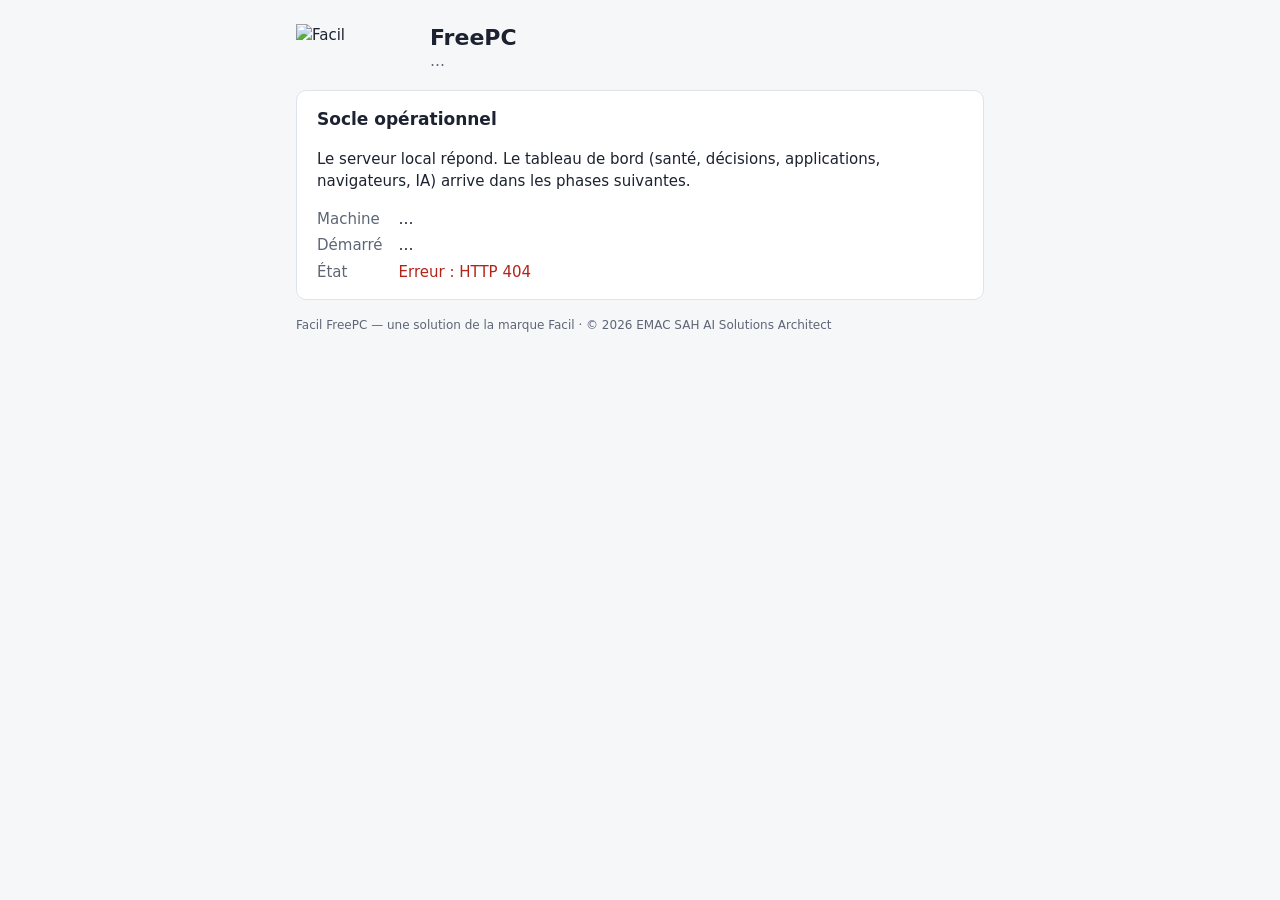
==== src/FreeRes.Host/wwwroot/index.html @ f72861e2 "feat: socle Phase 0 de Facil FreePC - Solution .NET 10 (Core, Host, App) + tests xUnit (34) - Serveu" ====
<!doctype html>
<html lang="fr">
<head>
  <meta charset="utf-8">
  <meta name="viewport" content="width=device-width, initial-scale=1">
  <title>Facil FreePC</title>
  <link rel="stylesheet" href="app.css">
</head>
<body>
  <main class="shell">
    <header class="top">
      <img class="brand" src="logo.png" alt="Facil" width="118" height="50">
      <div>
        <h1>FreePC</h1>
        <span id="version" class="muted">…</span>
      </div>
    </header>
    <section class="card" aria-live="polite">
      <h2>Socle opérationnel</h2>
      <p>Le serveur local répond. Le tableau de bord (santé, décisions, applications, navigateurs, IA)
        arrive dans les phases suivantes.</p>
      <dl class="facts">
        <dt>Machine</dt><dd id="machine">…</dd>
        <dt>Démarré</dt><dd id="started">…</dd>
        <dt>État</dt><dd id="status">Connexion…</dd>
      </dl>
    </section>
    <footer class="muted foot">Facil FreePC — une solution de la marque Facil · © 2026 EMAC SAH AI Solutions Architect</footer>
  </main>
  <script src="app.js"></script>
</body>
</html>
---- src/FreeRes.Host/wwwroot/app.css ----
:root {
  --bg: #f6f7f9;
  --surface: #ffffff;
  --text: #1c2230;
  --muted: #5d6676;
  --border: #dfe3ea;
  --ok: #1f7a4d;
  --err: #b42318;
  color-scheme: light dark;
}

@media (prefers-color-scheme: dark) {
  :root {
    --bg: #12151b;
    --surface: #1b2029;
    --text: #e6e9ef;
    --muted: #9aa3b2;
    --border: #2c3340;
    --ok: #4cc38a;
    --err: #ff7a6b;
  }
}

* { box-sizing: border-box; }

body {
  margin: 0;
  background: var(--bg);
  color: var(--text);
  font: 15px/1.5 "Segoe UI Variable", "Segoe UI", system-ui, sans-serif;
}

.shell { max-width: 720px; margin: 0 auto; padding: 24px 16px; }

.top { display: flex; align-items: center; gap: 16px; margin-bottom: 16px; }
.top h1 { margin: 0; font-size: 22px; line-height: 1.1; }
/* Logo noir sur fond transparent : pastille claire en mode sombre pour rester lisible. */
.brand { display: block; height: 50px; width: auto; }
@media (prefers-color-scheme: dark) { .brand { background: #fff; border-radius: 8px; padding: 4px 8px; } }
.foot { margin-top: 16px; font-size: 12px; }

.card {
  background: var(--surface);
  border: 1px solid var(--border);
  border-radius: 10px;
  padding: 16px 20px;
}
.card h2 { margin: 0 0 8px; font-size: 17px; }

.muted { color: var(--muted); }

.facts { display: grid; grid-template-columns: max-content 1fr; gap: 4px 16px; margin: 12px 0 0; }
.facts dt { color: var(--muted); }
.facts dd { margin: 0; }

.ok { color: var(--ok); }
.err { color: var(--err); }
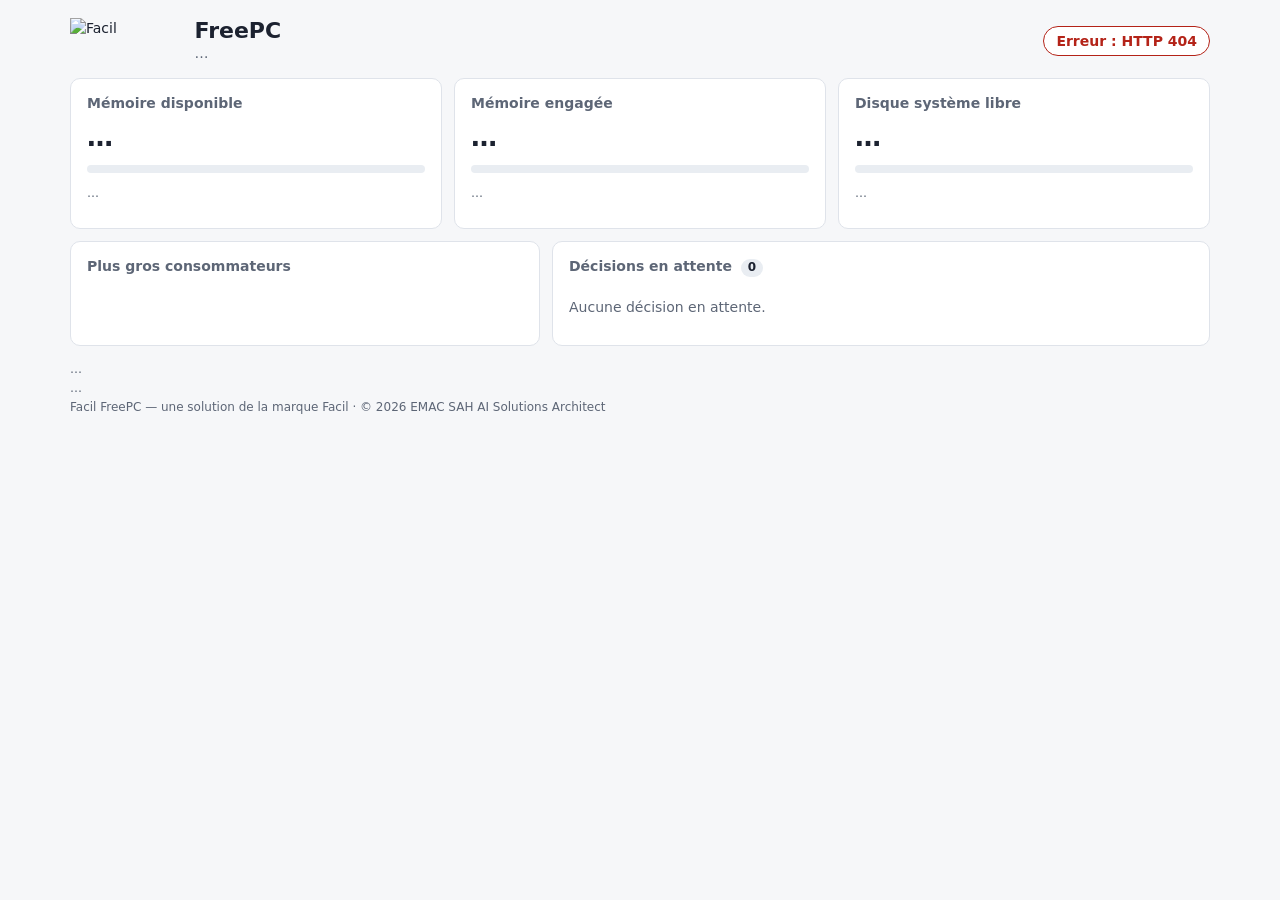
==== commit 4744d431: "feat: moteur de surveillance (Phase 1) - v0.2.0 - Mesures natives sans WMI : memoire, commit, disque" ====
--- a/src/FreeRes.Host/wwwroot/index.html
+++ b/src/FreeRes.Host/wwwroot/index.html
@@ -10,22 +10,56 @@
   <main class="shell">
     <header class="top">
       <img class="brand" src="logo.png" alt="Facil" width="118" height="50">
-      <div>
+      <div class="title">
         <h1>FreePC</h1>
         <span id="version" class="muted">…</span>
       </div>
+      <div id="health" class="pill" aria-live="polite">Connexion…</div>
     </header>
-    <section class="card" aria-live="polite">
-      <h2>Socle opérationnel</h2>
-      <p>Le serveur local répond. Le tableau de bord (santé, décisions, applications, navigateurs, IA)
-        arrive dans les phases suivantes.</p>
-      <dl class="facts">
-        <dt>Machine</dt><dd id="machine">…</dd>
-        <dt>Démarré</dt><dd id="started">…</dd>
-        <dt>État</dt><dd id="status">Connexion…</dd>
-      </dl>
+
+    <section class="gauges" aria-label="Ressources">
+      <article class="card gauge" id="g-ram">
+        <h2>Mémoire disponible</h2>
+        <p class="big"><span data-v>…</span></p>
+        <div class="bar"><span data-b></span></div>
+        <p class="muted small" data-s>…</p>
+      </article>
+      <article class="card gauge" id="g-commit">
+        <h2>Mémoire engagée</h2>
+        <p class="big"><span data-v>…</span></p>
+        <div class="bar"><span data-b></span></div>
+        <p class="muted small" data-s>…</p>
+      </article>
+      <article class="card gauge" id="g-disk">
+        <h2>Disque système libre</h2>
+        <p class="big"><span data-v>…</span></p>
+        <div class="bar"><span data-b></span></div>
+        <p class="muted small" data-s>…</p>
+      </article>
     </section>
-    <footer class="muted foot">Facil FreePC — une solution de la marque Facil · © 2026 EMAC SAH AI Solutions Architect</footer>
+
+    <section class="cols">
+      <article class="card">
+        <h2>Plus gros consommateurs</h2>
+        <ol id="top" class="top-list"></ol>
+      </article>
+      <article class="card">
+        <h2>Décisions en attente <span id="pending-count" class="count">0</span></h2>
+        <ul id="pending" class="pending"></ul>
+        <p id="pending-empty" class="muted">Aucune décision en attente.</p>
+      </article>
+    </section>
+
+    <section id="warnings" class="card warn" hidden>
+      <h2>Réglages</h2>
+      <ul id="warning-list"></ul>
+    </section>
+
+    <footer class="muted foot">
+      <span id="machine">…</span><br>
+      <span id="cycle">…</span><br>
+      Facil FreePC — une solution de la marque Facil · © 2026 EMAC SAH AI Solutions Architect
+    </footer>
   </main>
   <script src="app.js"></script>
 </body>
--- a/src/FreeRes.Host/wwwroot/app.css
+++ b/src/FreeRes.Host/wwwroot/app.css
@@ -4,8 +4,11 @@
   --text: #1c2230;
   --muted: #5d6676;
   --border: #dfe3ea;
+  --track: #e9edf2;
+  --brand: #4c9a16;
   --ok: #1f7a4d;
-  --err: #b42318;
+  --warn: #b25e09;
+  --crit: #b42318;
   color-scheme: light dark;
 }
 
@@ -16,8 +19,10 @@
     --text: #e6e9ef;
     --muted: #9aa3b2;
     --border: #2c3340;
+    --track: #2a313d;
     --ok: #4cc38a;
-    --err: #ff7a6b;
+    --warn: #f0a94b;
+    --crit: #ff7a6b;
   }
 }
 
@@ -27,31 +32,64 @@
   margin: 0;
   background: var(--bg);
   color: var(--text);
-  font: 15px/1.5 "Segoe UI Variable", "Segoe UI", system-ui, sans-serif;
+  font: 14px/1.45 "Segoe UI Variable", "Segoe UI", system-ui, sans-serif;
 }
 
-.shell { max-width: 720px; margin: 0 auto; padding: 24px 16px; }
+.shell { max-width: 1180px; margin: 0 auto; padding: 18px 20px; }
 
-.top { display: flex; align-items: center; gap: 16px; margin-bottom: 16px; }
-.top h1 { margin: 0; font-size: 22px; line-height: 1.1; }
-/* Logo noir sur fond transparent : pastille claire en mode sombre pour rester lisible. */
-.brand { display: block; height: 50px; width: auto; }
+.top { display: flex; align-items: center; gap: 16px; margin-bottom: 14px; }
+.title h1 { margin: 0; font-size: 22px; line-height: 1.1; }
+.brand { display: block; height: 46px; width: auto; }
 @media (prefers-color-scheme: dark) { .brand { background: #fff; border-radius: 8px; padding: 4px 8px; } }
-.foot { margin-top: 16px; font-size: 12px; }
+
+.pill {
+  margin-left: auto; padding: 4px 12px; border-radius: 999px; font-weight: 600;
+  border: 1px solid var(--border); background: var(--surface);
+}
+.pill[data-level="ok"] { color: var(--ok); }
+.pill[data-level="crit"] { color: var(--crit); border-color: var(--crit); }
 
 .card {
   background: var(--surface);
   border: 1px solid var(--border);
   border-radius: 10px;
-  padding: 16px 20px;
+  padding: 14px 16px;
 }
-.card h2 { margin: 0 0 8px; font-size: 17px; }
+.card h2 { margin: 0 0 6px; font-size: 14px; font-weight: 600; color: var(--muted); }
+
+.gauges { display: grid; grid-template-columns: repeat(3, 1fr); gap: 12px; margin-bottom: 12px; }
+.big { margin: 0 0 8px; font-size: 26px; font-weight: 600; }
+.bar { height: 8px; border-radius: 4px; background: var(--track); overflow: hidden; }
+.bar span { display: block; height: 100%; width: 0; background: var(--ok); transition: width .4s ease; }
+.gauge[data-level="warn"] .bar span { background: var(--warn); }
+.gauge[data-level="crit"] .bar span { background: var(--crit); }
+.gauge[data-level="warn"] .big { color: var(--warn); }
+.gauge[data-level="crit"] .big { color: var(--crit); }
+
+.cols { display: grid; grid-template-columns: 1fr 1.4fr; gap: 12px; }
+
+.top-list { margin: 0; padding-left: 20px; }
+.top-list li { display: flex; justify-content: space-between; gap: 12px; padding: 2px 0; }
+.num { font-variant-numeric: tabular-nums; color: var(--muted); }
+
+.count {
+  display: inline-block; min-width: 22px; padding: 0 6px; margin-left: 4px; border-radius: 999px;
+  background: var(--track); color: var(--text); text-align: center; font-size: 12px;
+}
+.pending { list-style: none; margin: 0; padding: 0; display: grid; gap: 8px; }
+.pending li { border-left: 3px solid var(--border); padding: 2px 0 2px 10px; }
+.pending li[data-severity="Crit"] { border-color: var(--crit); }
+.pending li[data-severity="Warn"] { border-color: var(--warn); }
+.pending p { margin: 2px 0 0; }
+.sev { font-size: 12px; font-weight: 600; margin-right: 8px; color: var(--muted); }
+
+.warn { margin-top: 12px; border-color: var(--warn); }
+.warn ul { margin: 0; padding-left: 18px; }
 
 .muted { color: var(--muted); }
+.small { font-size: 12px; }
+.foot { margin-top: 14px; font-size: 12px; line-height: 1.6; }
 
-.facts { display: grid; grid-template-columns: max-content 1fr; gap: 4px 16px; margin: 12px 0 0; }
-.facts dt { color: var(--muted); }
-.facts dd { margin: 0; }
-
-.ok { color: var(--ok); }
-.err { color: var(--err); }
+@media (max-width: 760px) {
+  .gauges, .cols { grid-template-columns: 1fr; }
+}
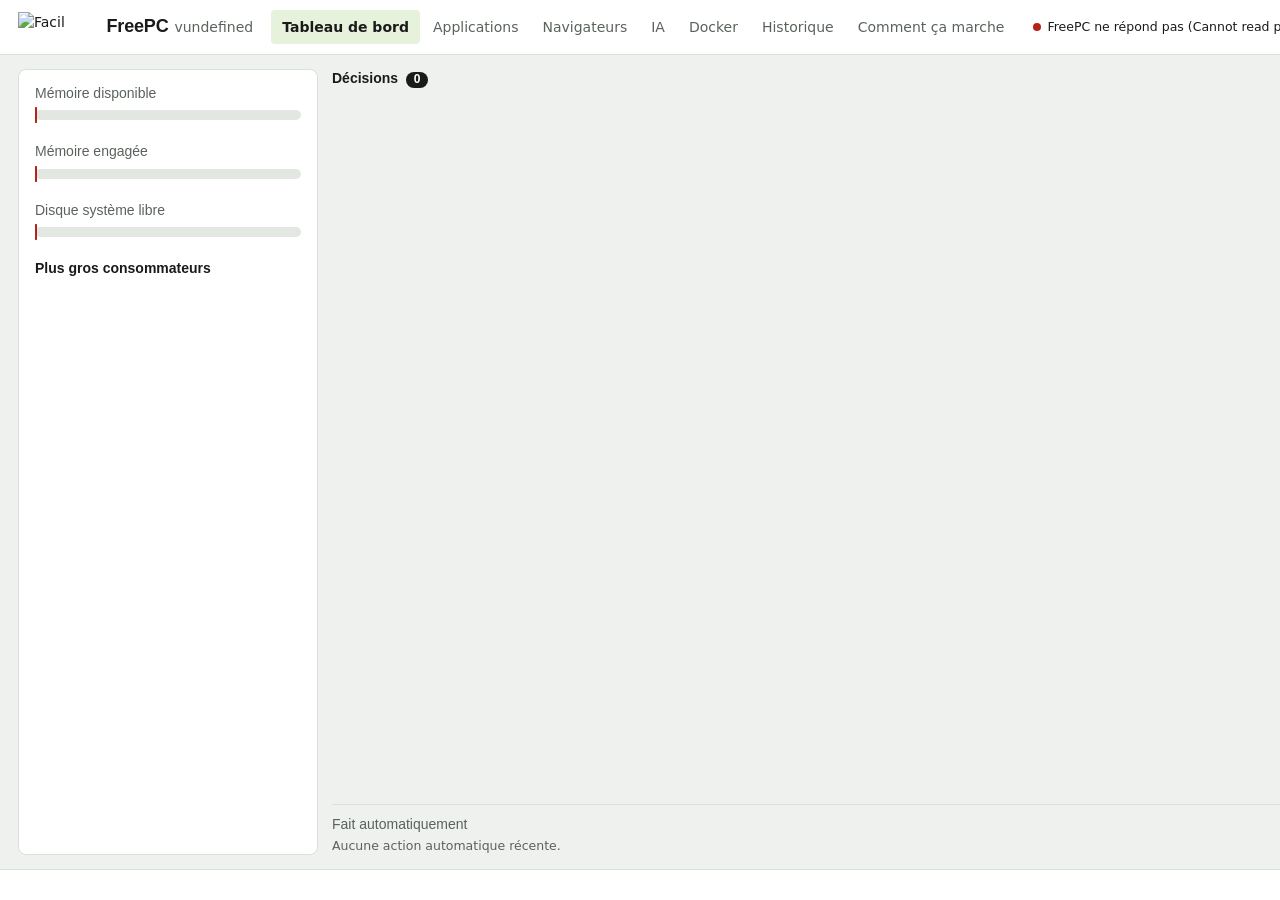
==== commit d9ab3b08: "Phase 5 : interface complete, decisions et notifications (v0.5.0) - Interface sans defilement (1177x" ====
--- a/src/FreeRes.Host/wwwroot/index.html
+++ b/src/FreeRes.Host/wwwroot/index.html
@@ -4,63 +4,182 @@
   <meta charset="utf-8">
   <meta name="viewport" content="width=device-width, initial-scale=1">
   <title>Facil FreePC</title>
+  <link rel="icon" href="favicon.ico">
   <link rel="stylesheet" href="app.css">
 </head>
 <body>
-  <main class="shell">
-    <header class="top">
-      <img class="brand" src="logo.png" alt="Facil" width="118" height="50">
-      <div class="title">
-        <h1>FreePC</h1>
-        <span id="version" class="muted">…</span>
+  <div class="app">
+    <header class="bar">
+      <picture>
+        <source srcset="logo-dark.png" media="(prefers-color-scheme: dark)">
+        <img class="logo" src="logo.png" alt="Facil" width="94" height="40">
+      </picture>
+      <div class="product">
+        <span class="name">FreePC</span>
+        <span id="version" class="muted"></span>
       </div>
-      <div id="health" class="pill" aria-live="polite">Connexion…</div>
+      <nav class="tabs" role="tablist" aria-label="Sections">
+        <button role="tab" id="tab-dashboard" data-view="dashboard" aria-selected="true">Tableau de bord</button>
+        <button role="tab" id="tab-apps" data-view="apps" aria-selected="false">Applications</button>
+        <button role="tab" id="tab-browsers" data-view="browsers" aria-selected="false">Navigateurs</button>
+        <button role="tab" id="tab-ai" data-view="ai" aria-selected="false">IA</button>
+        <button role="tab" id="tab-docker" data-view="docker" aria-selected="false">Docker</button>
+        <button role="tab" id="tab-history" data-view="history" aria-selected="false">Historique</button>
+        <button role="tab" id="tab-help" data-view="help" aria-selected="false">Comment ça marche</button>
+      </nav>
+      <div class="status">
+        <span id="health" class="health" aria-live="polite">Connexion…</span>
+        <button id="analyze" class="ghost" type="button">Analyser maintenant</button>
+      </div>
     </header>
 
-    <section class="gauges" aria-label="Ressources">
-      <article class="card gauge" id="g-ram">
-        <h2>Mémoire disponible</h2>
-        <p class="big"><span data-v>…</span></p>
-        <div class="bar"><span data-b></span></div>
-        <p class="muted small" data-s>…</p>
-      </article>
-      <article class="card gauge" id="g-commit">
-        <h2>Mémoire engagée</h2>
-        <p class="big"><span data-v>…</span></p>
-        <div class="bar"><span data-b></span></div>
-        <p class="muted small" data-s>…</p>
-      </article>
-      <article class="card gauge" id="g-disk">
-        <h2>Disque système libre</h2>
-        <p class="big"><span data-v>…</span></p>
-        <div class="bar"><span data-b></span></div>
-        <p class="muted small" data-s>…</p>
-      </article>
-    </section>
+    <main class="views">
+      <!-- Tableau de bord -->
+      <section class="view dashboard" id="view-dashboard" role="tabpanel" aria-labelledby="tab-dashboard">
+        <aside class="vitals" aria-label="État du PC">
+          <div class="meter" id="m-ram">
+            <div class="meter-head"><h2>Mémoire disponible</h2><span class="value" data-v></span></div>
+            <div class="track"><span class="fill" data-b></span><i class="mark warn" data-w></i><i class="mark crit" data-c></i></div>
+            <p class="hint" data-s></p>
+          </div>
+          <div class="meter" id="m-commit">
+            <div class="meter-head"><h2>Mémoire engagée</h2><span class="value" data-v></span></div>
+            <div class="track"><span class="fill" data-b></span><i class="mark warn" data-w></i><i class="mark crit" data-c></i></div>
+            <p class="hint" data-s></p>
+          </div>
+          <div class="meter" id="m-disk">
+            <div class="meter-head"><h2>Disque système libre</h2><span class="value" data-v></span></div>
+            <div class="track"><span class="fill" data-b></span><i class="mark warn" data-w></i><i class="mark crit" data-c></i></div>
+            <p class="hint" data-s></p>
+          </div>
+          <div class="consumers">
+            <h2>Plus gros consommateurs</h2>
+            <ol id="top" class="rank"></ol>
+          </div>
+        </aside>
 
-    <section class="cols">
-      <article class="card">
-        <h2>Plus gros consommateurs</h2>
-        <ol id="top" class="top-list"></ol>
-      </article>
-      <article class="card">
-        <h2>Décisions en attente <span id="pending-count" class="count">0</span></h2>
-        <ul id="pending" class="pending"></ul>
-        <p id="pending-empty" class="muted">Aucune décision en attente.</p>
-      </article>
-    </section>
+        <section class="decisions" aria-labelledby="decisions-title">
+          <div class="section-head">
+            <h2 id="decisions-title">Décisions <span id="pending-count" class="count">0</span></h2>
+            <p id="busy" class="busy" hidden>Action en cours…</p>
+          </div>
+          <p id="feedback" class="feedback" role="status" aria-live="polite" hidden></p>
+          <ul id="pending" class="queue scroll"></ul>
+          <div id="pending-empty" class="empty" hidden>
+            <p class="empty-title">Rien à décider pour l'instant.</p>
+            <p class="muted">FreePC surveille votre PC et vous préviendra dès qu'une action sera utile.</p>
+          </div>
+          <div class="auto">
+            <h2>Fait automatiquement</h2>
+            <ul id="auto" class="log compact"></ul>
+            <p id="auto-empty" class="muted small">Aucune action automatique récente.</p>
+          </div>
+        </section>
+      </section>
 
-    <section id="warnings" class="card warn" hidden>
-      <h2>Réglages</h2>
-      <ul id="warning-list"></ul>
-    </section>
+      <!-- Applications -->
+      <section class="view split" id="view-apps" role="tabpanel" aria-labelledby="tab-apps" hidden>
+        <article class="panel">
+          <div class="section-head"><h2>Consommation des applications</h2><span id="apps-meta" class="muted small"></span></div>
+          <table class="grid usage"><thead><tr><th>Application</th><th class="num">Processus</th><th class="num">Mémoire</th><th>Mode</th></tr></thead></table>
+          <div class="scroll"><table class="grid usage"><tbody id="apps-usage"></tbody></table></div>
+        </article>
+        <article class="panel">
+          <div class="section-head"><h2>Démarre avec Windows</h2><span id="startup-meta" class="muted small"></span></div>
+          <table class="grid startup"><thead><tr><th>Élément</th><th>Type</th><th>État</th></tr></thead></table>
+          <div class="scroll"><table class="grid startup"><tbody id="apps-startup"></tbody></table></div>
+        </article>
+      </section>
 
-    <footer class="muted foot">
-      <span id="machine">…</span><br>
-      <span id="cycle">…</span><br>
-      Facil FreePC — une solution de la marque Facil · © 2026 EMAC SAH AI Solutions Architect
+      <!-- Navigateurs -->
+      <section class="view single" id="view-browsers" role="tabpanel" aria-labelledby="tab-browsers" hidden>
+        <article class="panel">
+          <div class="section-head"><h2>Navigateurs installés</h2><span class="muted small">Les onglets inactifs sont mis en veille par le navigateur lui-même ; le redémarrage reste votre décision.</span></div>
+          <div class="scroll"><ul id="browsers" class="cards"></ul></div>
+        </article>
+      </section>
+
+      <!-- IA -->
+      <section class="view single" id="view-ai" role="tabpanel" aria-labelledby="tab-ai" hidden>
+        <article class="panel">
+          <div class="section-head"><h2>Applications d'IA locales</h2><span class="muted small">Un modèle déchargé n'est jamais supprimé : il se recharge à la demande suivante.</span></div>
+          <div class="scroll"><ul id="ai" class="cards"></ul></div>
+        </article>
+      </section>
+
+      <!-- Docker -->
+      <section class="view single" id="view-docker" role="tabpanel" aria-labelledby="tab-docker" hidden>
+        <article class="panel">
+          <div class="section-head"><h2>Docker et WSL</h2><span class="muted small">Les volumes (vos données) ne sont jamais purgés.</span></div>
+          <div id="docker" class="scroll"></div>
+        </article>
+      </section>
+
+      <!-- Historique -->
+      <section class="view split history" id="view-history" role="tabpanel" aria-labelledby="tab-history" hidden>
+        <article class="panel">
+          <div class="section-head"><h2>Dernières 24 heures</h2></div>
+          <figure class="chart" id="chart-box">
+            <svg id="chart" viewBox="0 0 600 260" preserveAspectRatio="none" role="img" aria-label="Mémoire disponible et disque libre sur 24 heures"></svg>
+            <div class="axis small muted"><span id="chart-start"></span><span id="chart-end"></span></div>
+            <figcaption class="legend"><span class="key ram" id="key-ram">Mémoire disponible</span><span class="key disk" id="key-disk">Disque libre</span><span class="muted">Chaque courbe va de zéro (bas) à son maximum (haut).</span></figcaption>
+          </figure>
+          <p id="chart-empty" class="muted" hidden>Pas encore assez de mesures.</p>
+        </article>
+        <article class="panel">
+          <div class="section-head"><h2>Actions et décisions</h2></div>
+          <ul id="history" class="log scroll"></ul>
+          <p id="history-empty" class="muted" hidden>Aucun événement pour l'instant.</p>
+        </article>
+      </section>
+
+      <!-- Comment ça marche -->
+      <section class="view help" id="view-help" role="tabpanel" aria-labelledby="tab-help" hidden>
+        <ol class="steps">
+          <li>
+            <h2>FreePC surveille</h2>
+            <p>Toutes les quelques minutes, il mesure la mémoire disponible, la mémoire engagée (mémoire vive et fichier d'échange) et l'espace libre du disque système. Les seuils d'alerte sont calculés pour la mémoire de votre PC.</p>
+            <p>Il regarde aussi ce qui consomme : applications et ce qui démarre avec Windows, navigateurs, applications d'IA, Docker et le nettoyage de Windows.</p>
+          </li>
+          <li>
+            <h2>Il propose</h2>
+            <p>Chaque piste utile devient une décision, avec son gain estimé et son explication. Les décisions critiques passent en premier. Une notification vous prévient ; si l'état devient critique pendant que vous êtes là, la fenêtre s'ouvre.</p>
+            <p>Seules les actions sans aucun risque se font seules, par exemple arrêter la machine virtuelle de Docker restée allumée sans Docker.</p>
+          </li>
+          <li>
+            <h2>Vous décidez</h2>
+            <p><strong>Appliquer</strong> lance l'action et affiche le résultat réel. Si l'action demande les droits administrateur, Windows vous demande votre accord pour elle seule.</p>
+            <p><strong>Plus tard</strong> la met de côté quelques heures, <strong>Ignorer</strong> pour plusieurs jours. Une décision disparaît d'elle-même quand la situation ne la justifie plus.</p>
+          </li>
+        </ol>
+        <div class="promises">
+          <article>
+            <h2>Ce que FreePC ne fait jamais</h2>
+            <ul>
+              <li>Désinstaller un programme, supprimer vos fichiers, vos modèles d'IA ou vos volumes Docker.</li>
+              <li>Forcer la fermeture d'un navigateur ou d'un programme inconnu.</li>
+              <li>Toucher aux composants de Windows, aux logiciels de sécurité et aux pilotes.</li>
+              <li>Garder des droits administrateur : chaque action administrateur est demandée une à une.</li>
+            </ul>
+          </article>
+          <article>
+            <h2>Vos données restent sur ce PC</h2>
+            <ul>
+              <li>Aucune télémétrie, aucun compte, aucun envoi.</li>
+              <li>Cette fenêtre parle uniquement à FreePC sur votre propre PC, protégée par un jeton de session.</li>
+              <li>Mesures, décisions et journal : <span id="data-dir" class="path"></span></li>
+            </ul>
+          </article>
+        </div>
+      </section>
+    </main>
+
+    <footer class="foot muted small">
+      <span id="machine"></span>
+      <span id="cycle"></span>
+      <span>Facil FreePC, une solution Facil. © 2026 EMAC SAH AI Solutions Architect</span>
     </footer>
-  </main>
+  </div>
   <script src="app.js"></script>
 </body>
 </html>
--- a/src/FreeRes.Host/wwwroot/app.css
+++ b/src/FreeRes.Host/wwwroot/app.css
@@ -1,95 +1,327 @@
+/* Facil FreePC : interface de bureau (WebView2). La page tient dans la fenetre ; seules les listes defilent. */
 :root {
-  --bg: #f6f7f9;
+  --bg: #eef1ee;
   --surface: #ffffff;
-  --text: #1c2230;
-  --muted: #5d6676;
-  --border: #dfe3ea;
-  --track: #e9edf2;
+  --sunken: #f5f7f5;
+  --ink: #1a1a1a;
+  --muted: #5b625b;
+  --line: #d9dfd9;
+  --track: #e2e7e2;
   --brand: #4c9a16;
-  --ok: #1f7a4d;
+  --brand-ink: #ffffff;
+  --brand-soft: #e6f2dc;
   --warn: #b25e09;
+  --warn-soft: #fbeedd;
   --crit: #b42318;
+  --crit-soft: #fbe4e1;
+  --radius-s: 4px;
+  --radius-m: 8px;
   color-scheme: light dark;
 }
 
 @media (prefers-color-scheme: dark) {
   :root {
-    --bg: #12151b;
-    --surface: #1b2029;
-    --text: #e6e9ef;
-    --muted: #9aa3b2;
-    --border: #2c3340;
-    --track: #2a313d;
-    --ok: #4cc38a;
+    --bg: #141714;
+    --surface: #1d211d;
+    --sunken: #181b18;
+    --ink: #e8ece8;
+    --muted: #9ba49b;
+    --line: #2e342e;
+    --track: #2b312b;
+    --brand: #6cc22e;
+    --brand-ink: #0f1a07;
+    --brand-soft: #24331a;
     --warn: #f0a94b;
+    --warn-soft: #3a2a14;
     --crit: #ff7a6b;
+    --crit-soft: #3d1c19;
   }
 }
 
 * { box-sizing: border-box; }
+
+/* L'attribut hidden doit toujours l'emporter sur un display de composant (.empty, .queue...). */
+[hidden] { display: none !important; }
+
+html, body { height: 100%; }
 
 body {
   margin: 0;
   background: var(--bg);
-  color: var(--text);
-  font: 14px/1.45 "Segoe UI Variable", "Segoe UI", system-ui, sans-serif;
-}
-
-.shell { max-width: 1180px; margin: 0 auto; padding: 18px 20px; }
-
-.top { display: flex; align-items: center; gap: 16px; margin-bottom: 14px; }
-.title h1 { margin: 0; font-size: 22px; line-height: 1.1; }
-.brand { display: block; height: 46px; width: auto; }
-@media (prefers-color-scheme: dark) { .brand { background: #fff; border-radius: 8px; padding: 4px 8px; } }
-
-.pill {
-  margin-left: auto; padding: 4px 12px; border-radius: 999px; font-weight: 600;
-  border: 1px solid var(--border); background: var(--surface);
-}
-.pill[data-level="ok"] { color: var(--ok); }
-.pill[data-level="crit"] { color: var(--crit); border-color: var(--crit); }
-
-.card {
-  background: var(--surface);
-  border: 1px solid var(--border);
-  border-radius: 10px;
+  color: var(--ink);
+  font: 14px/1.45 "Segoe UI Variable Text", "Segoe UI", system-ui, sans-serif;
+  overflow: hidden;   /* aucune barre de defilement de page : les zones de liste defilent seules */
+}
+
+h1, h2, h3, p, ul, ol, figure { margin: 0; }
+ul, ol { padding: 0; list-style: none; }
+button { font: inherit; color: inherit; }
+
+.muted { color: var(--muted); }
+.small { font-size: 12.5px; }
+.num { text-align: right; font-variant-numeric: tabular-nums; }
+
+:focus-visible { outline: 2px solid var(--brand); outline-offset: 2px; }
+
+.app {
+  height: 100vh;
+  display: grid;
+  grid-template-rows: auto 1fr auto;
+  min-width: 0;
+}
+
+/* ------------------------------------------------------------------ barre */
+.bar {
+  display: flex;
+  align-items: center;
+  gap: 18px;
+  padding: 10px 18px;
+  background: var(--surface);
+  border-bottom: 1px solid var(--line);
+}
+
+.logo { display: block; height: 30px; width: auto; }
+
+.product { display: flex; align-items: baseline; gap: 6px; }
+.product .name { font: 600 18px/1 "Segoe UI Variable Display", "Segoe UI", sans-serif; letter-spacing: -0.01em; }
+
+.tabs { display: flex; gap: 2px; flex: 1; min-width: 0; overflow-x: auto; scrollbar-width: none; }
+.tabs button {
+  border: 0;
+  background: none;
+  padding: 7px 11px;
+  border-radius: var(--radius-s);
+  color: var(--muted);
+  cursor: pointer;
+  white-space: nowrap;
+}
+.tabs button:hover { color: var(--ink); background: var(--sunken); }
+.tabs button[aria-selected="true"] { color: var(--ink); background: var(--brand-soft); font-weight: 600; }
+
+.status { display: flex; align-items: center; gap: 10px; }
+.health { font-size: 12.5px; padding-left: 14px; position: relative; white-space: nowrap; }
+.health::before {
+  content: "";
+  position: absolute;
+  left: 0;
+  top: 50%;
+  width: 8px;
+  height: 8px;
+  margin-top: -4px;
+  border-radius: 50%;
+  background: var(--brand);
+}
+.health[data-level="crit"]::before { background: var(--crit); }
+.health[data-level="warn"]::before { background: var(--warn); }
+
+.ghost, .btn {
+  border: 1px solid var(--line);
+  background: var(--surface);
+  border-radius: var(--radius-s);
+  padding: 6px 12px;
+  cursor: pointer;
+  white-space: nowrap;
+}
+.ghost:hover, .btn:hover { border-color: var(--muted); }
+.btn.primary { background: var(--brand); border-color: var(--brand); color: var(--brand-ink); font-weight: 600; }
+.btn.primary:hover { filter: brightness(1.08); }
+button:disabled { opacity: 0.55; cursor: progress; }
+
+/* ------------------------------------------------------------------ vues */
+.views { min-height: 0; padding: 14px 18px; }
+.view { height: 100%; min-height: 0; }
+.view[hidden] { display: none; }
+
+.section-head { display: flex; align-items: baseline; justify-content: space-between; gap: 12px; margin-bottom: 10px; }
+h2 { font: 600 14px/1.3 "Segoe UI Variable Display", "Segoe UI", sans-serif; }
+
+.scroll { overflow-y: auto; min-height: 0; scrollbar-width: thin; }
+
+.panel {
+  display: flex;
+  flex-direction: column;
+  min-height: 0;
+  background: var(--surface);
+  border: 1px solid var(--line);
+  border-radius: var(--radius-m);
   padding: 14px 16px;
 }
-.card h2 { margin: 0 0 6px; font-size: 14px; font-weight: 600; color: var(--muted); }
-
-.gauges { display: grid; grid-template-columns: repeat(3, 1fr); gap: 12px; margin-bottom: 12px; }
-.big { margin: 0 0 8px; font-size: 26px; font-weight: 600; }
-.bar { height: 8px; border-radius: 4px; background: var(--track); overflow: hidden; }
-.bar span { display: block; height: 100%; width: 0; background: var(--ok); transition: width .4s ease; }
-.gauge[data-level="warn"] .bar span { background: var(--warn); }
-.gauge[data-level="crit"] .bar span { background: var(--crit); }
-.gauge[data-level="warn"] .big { color: var(--warn); }
-.gauge[data-level="crit"] .big { color: var(--crit); }
-
-.cols { display: grid; grid-template-columns: 1fr 1.4fr; gap: 12px; }
-
-.top-list { margin: 0; padding-left: 20px; }
-.top-list li { display: flex; justify-content: space-between; gap: 12px; padding: 2px 0; }
-.num { font-variant-numeric: tabular-nums; color: var(--muted); }
-
+.panel > .scroll { flex: 1; }
+
+.split { display: grid; grid-template-columns: 1fr 1fr; gap: 14px; }
+.single { display: grid; }
+
+/* ------------------------------------------------------------------ tableau de bord */
+.dashboard { display: grid; grid-template-columns: minmax(250px, 300px) 1fr; gap: 14px; }
+
+.vitals {
+  display: flex;
+  flex-direction: column;
+  gap: 16px;
+  min-height: 0;
+  padding: 14px 16px;
+  background: var(--surface);
+  border: 1px solid var(--line);
+  border-radius: var(--radius-m);
+}
+
+.meter-head { display: flex; justify-content: space-between; align-items: baseline; gap: 8px; }
+.meter h2 { font-weight: 500; color: var(--muted); }
+.meter .value { font: 650 24px/1.1 "Segoe UI Variable Display", "Segoe UI", sans-serif; font-variant-numeric: tabular-nums; }
+.meter[data-level="warn"] .value { color: var(--warn); }
+.meter[data-level="crit"] .value { color: var(--crit); }
+
+/* Jauge « pression » : les seuils d'alerte et critique sont traces sur la piste. */
+.track { position: relative; height: 10px; margin: 8px 0 6px; border-radius: 5px; background: var(--track); }
+.fill { position: absolute; inset: 0 auto 0 0; border-radius: 5px; background: var(--brand); transition: width 400ms ease; }
+.meter[data-level="warn"] .fill { background: var(--warn); }
+.meter[data-level="crit"] .fill { background: var(--crit); }
+.mark { position: absolute; top: -3px; bottom: -3px; width: 2px; border-radius: 1px; }
+.mark.warn { background: var(--warn); }
+.mark.crit { background: var(--crit); }
+.hint { font-size: 12px; color: var(--muted); }
+
+.consumers { display: flex; flex-direction: column; min-height: 0; flex: 1; }
+.consumers h2 { margin-bottom: 6px; }
+.rank { overflow-y: auto; min-height: 0; }
+.rank li { display: flex; justify-content: space-between; gap: 8px; padding: 4px 0; border-bottom: 1px solid var(--line); font-size: 13px; }
+.rank li:last-child { border-bottom: 0; }
+.rank .num { color: var(--muted); }
+
+.decisions { display: flex; flex-direction: column; min-height: 0; }
 .count {
-  display: inline-block; min-width: 22px; padding: 0 6px; margin-left: 4px; border-radius: 999px;
-  background: var(--track); color: var(--text); text-align: center; font-size: 12px;
-}
-.pending { list-style: none; margin: 0; padding: 0; display: grid; gap: 8px; }
-.pending li { border-left: 3px solid var(--border); padding: 2px 0 2px 10px; }
-.pending li[data-severity="Crit"] { border-color: var(--crit); }
-.pending li[data-severity="Warn"] { border-color: var(--warn); }
-.pending p { margin: 2px 0 0; }
-.sev { font-size: 12px; font-weight: 600; margin-right: 8px; color: var(--muted); }
-
-.warn { margin-top: 12px; border-color: var(--warn); }
-.warn ul { margin: 0; padding-left: 18px; }
-
-.muted { color: var(--muted); }
-.small { font-size: 12px; }
-.foot { margin-top: 14px; font-size: 12px; line-height: 1.6; }
-
-@media (max-width: 760px) {
-  .gauges, .cols { grid-template-columns: 1fr; }
-}
+  display: inline-block;
+  min-width: 22px;
+  padding: 0 6px;
+  margin-left: 4px;
+  border-radius: 11px;
+  background: var(--ink);
+  color: var(--surface);
+  font-size: 12px;
+  text-align: center;
+  font-variant-numeric: tabular-nums;
+}
+.busy { font-size: 12.5px; color: var(--warn); }
+
+.feedback { padding: 8px 12px; margin-bottom: 10px; border-radius: var(--radius-s); background: var(--brand-soft); }
+.feedback[data-ok="false"] { background: var(--crit-soft); }
+
+.queue { flex: 1; display: flex; flex-direction: column; gap: 8px; padding-right: 4px; }
+.queue > li { flex: none; }
+
+.decision {
+  display: grid;
+  grid-template-columns: 1fr auto;
+  align-items: center;
+  gap: 2px 16px;
+  padding: 12px 14px;
+  background: var(--surface);
+  border: 1px solid var(--line);
+  border-left: 4px solid var(--muted);
+  border-radius: var(--radius-s) var(--radius-m) var(--radius-m) var(--radius-s);
+}
+.decision[data-severity="Warn"] { border-left-color: var(--warn); }
+.decision[data-severity="Crit"] { border-left-color: var(--crit); background: linear-gradient(90deg, var(--crit-soft), var(--surface) 40%); }
+.decision .title { font-weight: 600; }
+.decision .detail { grid-column: 1; color: var(--muted); font-size: 13px; max-width: 78ch; }
+.decision .title, .decision .tags { grid-column: 1; }
+.decision .tags { display: flex; gap: 8px; flex-wrap: wrap; font-size: 12px; color: var(--muted); }
+.decision .tag.sev-Crit { color: var(--crit); font-weight: 600; }
+.decision .tag.sev-Warn { color: var(--warn); font-weight: 600; }
+.decision .actions { grid-column: 2; grid-row: 1 / span 3; display: flex; gap: 6px; }
+
+.empty { flex: 1; display: flex; flex-direction: column; justify-content: center; align-items: flex-start; gap: 4px; padding: 0 4px; }
+.empty-title { font: 600 18px/1.3 "Segoe UI Variable Display", "Segoe UI", sans-serif; }
+
+.auto { margin-top: 12px; padding-top: 10px; border-top: 1px solid var(--line); }
+.auto h2 { margin-bottom: 4px; color: var(--muted); font-weight: 500; }
+
+.log li { display: grid; grid-template-columns: 92px 1fr auto; gap: 10px; padding: 6px 0; border-bottom: 1px solid var(--line); font-size: 13px; }
+.log li:last-child { border-bottom: 0; }
+.log .when { color: var(--muted); font-variant-numeric: tabular-nums; }
+.log li[data-ok="false"] .what { color: var(--crit); }
+.log .gain { color: var(--brand); font-variant-numeric: tabular-nums; }
+.log.compact li { padding: 3px 0; }
+
+/* ------------------------------------------------------------------ tableaux, fiches */
+.grid { width: 100%; border-collapse: collapse; table-layout: fixed; font-size: 13px; }
+.grid th { text-align: left; font-weight: 500; color: var(--muted); padding: 6px 8px; border-bottom: 1px solid var(--line); }
+.grid td { padding: 6px 8px; border-bottom: 1px solid var(--line); overflow: hidden; text-overflow: ellipsis; white-space: nowrap; }
+.grid th.num { text-align: right; }
+/* Largeurs fixes des colonnes courtes : le nom prend le reste (en-tete et corps sont deux tableaux). */
+.usage th:nth-child(2), .usage td:nth-child(2) { width: 84px; }
+.usage th:nth-child(3), .usage td:nth-child(3) { width: 84px; }
+.usage th:nth-child(4), .usage td:nth-child(4) { width: 118px; }
+.startup th:nth-child(2), .startup td:nth-child(2) { width: 150px; }
+.startup th:nth-child(3), .startup td:nth-child(3) { width: 100px; }
+.pill { display: inline-block; padding: 0 7px; border-radius: 9px; font-size: 12px; background: var(--sunken); border: 1px solid var(--line); }
+.pill.on { background: var(--brand-soft); border-color: transparent; }
+.pill.bg { background: var(--warn-soft); border-color: transparent; }
+
+.cards { display: grid; grid-template-columns: repeat(auto-fill, minmax(320px, 1fr)); gap: 10px; }
+.card { border: 1px solid var(--line); border-radius: var(--radius-m); padding: 12px 14px; background: var(--sunken); }
+.card .head { display: flex; justify-content: space-between; align-items: baseline; gap: 8px; margin-bottom: 6px; }
+.card h3 { font: 600 15px/1.3 "Segoe UI Variable Display", "Segoe UI", sans-serif; }
+.card .big { font: 650 20px/1 "Segoe UI Variable Display", "Segoe UI", sans-serif; font-variant-numeric: tabular-nums; }
+.card dl { display: grid; grid-template-columns: auto 1fr; gap: 3px 12px; margin: 0; font-size: 13px; }
+.card dt { color: var(--muted); }
+.card dd { margin: 0; min-width: 0; overflow-wrap: anywhere; }
+.empty-panel { padding: 24px 4px; }
+
+.path { font-family: "Cascadia Mono", Consolas, monospace; font-size: 12px; overflow-wrap: anywhere; }
+
+/* ------------------------------------------------------------------ historique */
+.chart { flex: 1; display: flex; flex-direction: column; min-height: 0; }
+.chart svg { flex: 1; width: 100%; min-height: 0; }
+.chart .grid-line { stroke: var(--line); stroke-width: 1; vector-effect: non-scaling-stroke; }
+.chart .ram { fill: none; stroke: var(--brand); stroke-width: 2; vector-effect: non-scaling-stroke; }
+.chart .disk { fill: none; stroke: var(--warn); stroke-width: 2; stroke-dasharray: 5 3; vector-effect: non-scaling-stroke; }
+.axis { display: flex; justify-content: space-between; padding: 2px 4px 0; font-variant-numeric: tabular-nums; }
+.legend { display: flex; flex-wrap: wrap; gap: 4px 16px; font-size: 12.5px; color: var(--muted); margin-top: 6px; }
+.key::before { content: ""; display: inline-block; width: 16px; height: 0; margin-right: 6px; vertical-align: middle; border-top: 2px solid var(--brand); }
+.key.disk::before { border-top: 2px dashed var(--warn); }
+.history .log { flex: 1; }
+
+/* ------------------------------------------------------------------ comment ca marche */
+.help { display: grid; grid-template-rows: 1fr auto; gap: 14px; overflow-y: auto; }
+.steps { display: grid; grid-template-columns: repeat(3, 1fr); gap: 14px; counter-reset: step; }
+.steps li {
+  counter-increment: step;
+  position: relative;
+  padding: 16px 18px 16px 62px;
+  background: var(--surface);
+  border: 1px solid var(--line);
+  border-radius: var(--radius-m);
+}
+.steps li::before {
+  content: counter(step);
+  position: absolute;
+  left: 18px;
+  top: 12px;
+  font: 700 32px/1 "Segoe UI Variable Display", "Segoe UI", sans-serif;
+  color: var(--brand);
+}
+.steps h2 { font-size: 16px; margin-bottom: 6px; }
+.steps p { color: var(--muted); font-size: 13px; max-width: 70ch; }
+.steps p + p { margin-top: 6px; }
+.promises { display: grid; grid-template-columns: 1fr 1fr; gap: 14px; }
+.promises article { padding: 14px 18px; border-radius: var(--radius-m); background: var(--sunken); border: 1px solid var(--line); }
+.promises h2 { margin-bottom: 6px; }
+.promises li { position: relative; padding-left: 16px; font-size: 13px; color: var(--muted); margin-top: 3px; }
+.promises li::before { content: ""; position: absolute; left: 2px; top: 8px; width: 6px; height: 6px; border-radius: 50%; background: var(--brand); }
+
+/* ------------------------------------------------------------------ pied */
+.foot { display: flex; gap: 18px; padding: 6px 18px; border-top: 1px solid var(--line); background: var(--surface); white-space: nowrap; overflow: hidden; }
+.foot span:last-child { margin-left: auto; }
+
+/* Fenetre etroite : colonnes empilees, la page peut alors defiler. */
+@media (max-width: 860px) {
+  body { overflow: auto; }
+  .app { height: auto; min-height: 100vh; }
+  .bar { flex-wrap: wrap; }
+  .dashboard, .split, .steps, .promises { grid-template-columns: 1fr; }
+}
+
+@media (prefers-reduced-motion: reduce) {
+  .fill { transition: none; }
+}
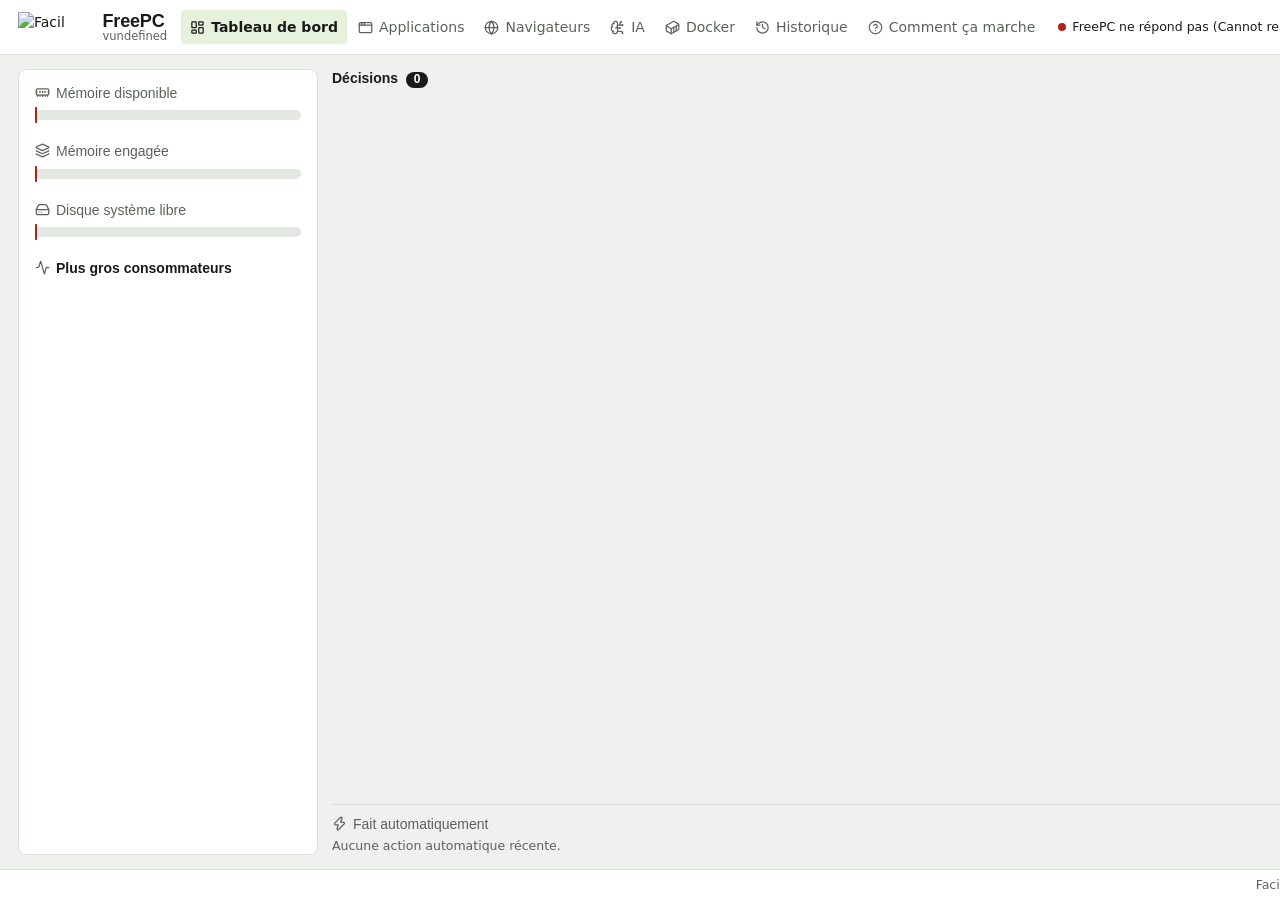
==== commit c9998a2b: "Interface v0.6.0 : icones, vraies icones des applications, visite animee - Icones monochromes Lucide" ====
--- a/src/FreeRes.Host/wwwroot/index.html
+++ b/src/FreeRes.Host/wwwroot/index.html
@@ -19,17 +19,17 @@
         <span id="version" class="muted"></span>
       </div>
       <nav class="tabs" role="tablist" aria-label="Sections">
-        <button role="tab" id="tab-dashboard" data-view="dashboard" aria-selected="true">Tableau de bord</button>
-        <button role="tab" id="tab-apps" data-view="apps" aria-selected="false">Applications</button>
-        <button role="tab" id="tab-browsers" data-view="browsers" aria-selected="false">Navigateurs</button>
-        <button role="tab" id="tab-ai" data-view="ai" aria-selected="false">IA</button>
-        <button role="tab" id="tab-docker" data-view="docker" aria-selected="false">Docker</button>
-        <button role="tab" id="tab-history" data-view="history" aria-selected="false">Historique</button>
-        <button role="tab" id="tab-help" data-view="help" aria-selected="false">Comment ça marche</button>
+        <button role="tab" id="tab-dashboard" data-view="dashboard" aria-selected="true" title="Tableau de bord"><svg class="i" aria-hidden="true"><use href="icons.svg#layout-dashboard"></use></svg><span>Tableau de bord</span></button>
+        <button role="tab" id="tab-apps" data-view="apps" aria-selected="false" title="Applications"><svg class="i" aria-hidden="true"><use href="icons.svg#app-window"></use></svg><span>Applications</span></button>
+        <button role="tab" id="tab-browsers" data-view="browsers" aria-selected="false" title="Navigateurs"><svg class="i" aria-hidden="true"><use href="icons.svg#globe"></use></svg><span>Navigateurs</span></button>
+        <button role="tab" id="tab-ai" data-view="ai" aria-selected="false" title="IA"><svg class="i" aria-hidden="true"><use href="icons.svg#brain-circuit"></use></svg><span>IA</span></button>
+        <button role="tab" id="tab-docker" data-view="docker" aria-selected="false" title="Docker"><svg class="i" aria-hidden="true"><use href="icons.svg#container"></use></svg><span>Docker</span></button>
+        <button role="tab" id="tab-history" data-view="history" aria-selected="false" title="Historique"><svg class="i" aria-hidden="true"><use href="icons.svg#history"></use></svg><span>Historique</span></button>
+        <button role="tab" id="tab-help" data-view="help" aria-selected="false" title="Comment ça marche"><svg class="i" aria-hidden="true"><use href="icons.svg#circle-help"></use></svg><span>Comment ça marche</span></button>
       </nav>
       <div class="status">
         <span id="health" class="health" aria-live="polite">Connexion…</span>
-        <button id="analyze" class="ghost" type="button">Analyser maintenant</button>
+        <button id="analyze" class="ghost" type="button" title="Analyser le PC maintenant" aria-label="Analyser le PC maintenant"><svg class="i" aria-hidden="true"><use href="icons.svg#refresh-cw"></use></svg><span>Analyser</span></button>
       </div>
     </header>
 
@@ -38,22 +38,22 @@
       <section class="view dashboard" id="view-dashboard" role="tabpanel" aria-labelledby="tab-dashboard">
         <aside class="vitals" aria-label="État du PC">
           <div class="meter" id="m-ram">
-            <div class="meter-head"><h2>Mémoire disponible</h2><span class="value" data-v></span></div>
+            <div class="meter-head"><h2><svg class="i" aria-hidden="true"><use href="icons.svg#memory-stick"></use></svg>Mémoire disponible</h2><span class="value" data-v></span></div>
             <div class="track"><span class="fill" data-b></span><i class="mark warn" data-w></i><i class="mark crit" data-c></i></div>
             <p class="hint" data-s></p>
           </div>
           <div class="meter" id="m-commit">
-            <div class="meter-head"><h2>Mémoire engagée</h2><span class="value" data-v></span></div>
+            <div class="meter-head"><h2><svg class="i" aria-hidden="true"><use href="icons.svg#layers"></use></svg>Mémoire engagée</h2><span class="value" data-v></span></div>
             <div class="track"><span class="fill" data-b></span><i class="mark warn" data-w></i><i class="mark crit" data-c></i></div>
             <p class="hint" data-s></p>
           </div>
           <div class="meter" id="m-disk">
-            <div class="meter-head"><h2>Disque système libre</h2><span class="value" data-v></span></div>
+            <div class="meter-head"><h2><svg class="i" aria-hidden="true"><use href="icons.svg#hard-drive"></use></svg>Disque système libre</h2><span class="value" data-v></span></div>
             <div class="track"><span class="fill" data-b></span><i class="mark warn" data-w></i><i class="mark crit" data-c></i></div>
             <p class="hint" data-s></p>
           </div>
           <div class="consumers">
-            <h2>Plus gros consommateurs</h2>
+            <h2><svg class="i" aria-hidden="true"><use href="icons.svg#activity"></use></svg>Plus gros consommateurs</h2>
             <ol id="top" class="rank"></ol>
           </div>
         </aside>
@@ -66,11 +66,11 @@
           <p id="feedback" class="feedback" role="status" aria-live="polite" hidden></p>
           <ul id="pending" class="queue scroll"></ul>
           <div id="pending-empty" class="empty" hidden>
-            <p class="empty-title">Rien à décider pour l'instant.</p>
+            <svg class="i empty-icon" aria-hidden="true"><use href="icons.svg#circle-check"></use></svg><p class="empty-title">Rien à décider pour l'instant.</p>
             <p class="muted">FreePC surveille votre PC et vous préviendra dès qu'une action sera utile.</p>
           </div>
           <div class="auto">
-            <h2>Fait automatiquement</h2>
+            <h2><svg class="i" aria-hidden="true"><use href="icons.svg#zap"></use></svg>Fait automatiquement</h2>
             <ul id="auto" class="log compact"></ul>
             <p id="auto-empty" class="muted small">Aucune action automatique récente.</p>
           </div>
@@ -80,12 +80,12 @@
       <!-- Applications -->
       <section class="view split" id="view-apps" role="tabpanel" aria-labelledby="tab-apps" hidden>
         <article class="panel">
-          <div class="section-head"><h2>Consommation des applications</h2><span id="apps-meta" class="muted small"></span></div>
+          <div class="section-head"><h2><svg class="i" aria-hidden="true"><use href="icons.svg#app-window"></use></svg>Consommation des applications</h2><span id="apps-meta" class="muted small"></span></div>
           <table class="grid usage"><thead><tr><th>Application</th><th class="num">Processus</th><th class="num">Mémoire</th><th>Mode</th></tr></thead></table>
           <div class="scroll"><table class="grid usage"><tbody id="apps-usage"></tbody></table></div>
         </article>
         <article class="panel">
-          <div class="section-head"><h2>Démarre avec Windows</h2><span id="startup-meta" class="muted small"></span></div>
+          <div class="section-head"><h2><svg class="i" aria-hidden="true"><use href="icons.svg#power"></use></svg>Démarre avec Windows</h2><span id="startup-meta" class="muted small"></span></div>
           <table class="grid startup"><thead><tr><th>Élément</th><th>Type</th><th>État</th></tr></thead></table>
           <div class="scroll"><table class="grid startup"><tbody id="apps-startup"></tbody></table></div>
         </article>
@@ -94,7 +94,7 @@
       <!-- Navigateurs -->
       <section class="view single" id="view-browsers" role="tabpanel" aria-labelledby="tab-browsers" hidden>
         <article class="panel">
-          <div class="section-head"><h2>Navigateurs installés</h2><span class="muted small">Les onglets inactifs sont mis en veille par le navigateur lui-même ; le redémarrage reste votre décision.</span></div>
+          <div class="section-head"><h2><svg class="i" aria-hidden="true"><use href="icons.svg#globe"></use></svg>Navigateurs installés</h2><span class="muted small">Les onglets inactifs sont mis en veille par le navigateur lui-même ; le redémarrage reste votre décision.</span></div>
           <div class="scroll"><ul id="browsers" class="cards"></ul></div>
         </article>
       </section>
@@ -102,7 +102,7 @@
       <!-- IA -->
       <section class="view single" id="view-ai" role="tabpanel" aria-labelledby="tab-ai" hidden>
         <article class="panel">
-          <div class="section-head"><h2>Applications d'IA locales</h2><span class="muted small">Un modèle déchargé n'est jamais supprimé : il se recharge à la demande suivante.</span></div>
+          <div class="section-head"><h2><svg class="i" aria-hidden="true"><use href="icons.svg#brain-circuit"></use></svg>Applications d'IA locales</h2><span class="muted small">Un modèle déchargé n'est jamais supprimé : il se recharge à la demande suivante.</span></div>
           <div class="scroll"><ul id="ai" class="cards"></ul></div>
         </article>
       </section>
@@ -110,7 +110,7 @@
       <!-- Docker -->
       <section class="view single" id="view-docker" role="tabpanel" aria-labelledby="tab-docker" hidden>
         <article class="panel">
-          <div class="section-head"><h2>Docker et WSL</h2><span class="muted small">Les volumes (vos données) ne sont jamais purgés.</span></div>
+          <div class="section-head"><h2><svg class="i" aria-hidden="true"><use href="icons.svg#container"></use></svg>Docker et WSL</h2><span class="muted small">Les volumes (vos données) ne sont jamais purgés.</span></div>
           <div id="docker" class="scroll"></div>
         </article>
       </section>
@@ -118,7 +118,7 @@
       <!-- Historique -->
       <section class="view split history" id="view-history" role="tabpanel" aria-labelledby="tab-history" hidden>
         <article class="panel">
-          <div class="section-head"><h2>Dernières 24 heures</h2></div>
+          <div class="section-head"><h2><svg class="i" aria-hidden="true"><use href="icons.svg#activity"></use></svg>Dernières 24 heures</h2></div>
           <figure class="chart" id="chart-box">
             <svg id="chart" viewBox="0 0 600 260" preserveAspectRatio="none" role="img" aria-label="Mémoire disponible et disque libre sur 24 heures"></svg>
             <div class="axis small muted"><span id="chart-start"></span><span id="chart-end"></span></div>
@@ -127,7 +127,7 @@
           <p id="chart-empty" class="muted" hidden>Pas encore assez de mesures.</p>
         </article>
         <article class="panel">
-          <div class="section-head"><h2>Actions et décisions</h2></div>
+          <div class="section-head"><h2><svg class="i" aria-hidden="true"><use href="icons.svg#scroll-text"></use></svg>Actions et décisions</h2></div>
           <ul id="history" class="log scroll"></ul>
           <p id="history-empty" class="muted" hidden>Aucun événement pour l'instant.</p>
         </article>
@@ -135,38 +135,116 @@
 
       <!-- Comment ça marche -->
       <section class="view help" id="view-help" role="tabpanel" aria-labelledby="tab-help" hidden>
-        <ol class="steps">
-          <li>
-            <h2>FreePC surveille</h2>
-            <p>Toutes les quelques minutes, il mesure la mémoire disponible, la mémoire engagée (mémoire vive et fichier d'échange) et l'espace libre du disque système. Les seuils d'alerte sont calculés pour la mémoire de votre PC.</p>
-            <p>Il regarde aussi ce qui consomme : applications et ce qui démarre avec Windows, navigateurs, applications d'IA, Docker et le nettoyage de Windows.</p>
-          </li>
-          <li>
-            <h2>Il propose</h2>
-            <p>Chaque piste utile devient une décision, avec son gain estimé et son explication. Les décisions critiques passent en premier. Une notification vous prévient ; si l'état devient critique pendant que vous êtes là, la fenêtre s'ouvre.</p>
-            <p>Seules les actions sans aucun risque se font seules, par exemple arrêter la machine virtuelle de Docker restée allumée sans Docker.</p>
-          </li>
-          <li>
-            <h2>Vous décidez</h2>
-            <p><strong>Appliquer</strong> lance l'action et affiche le résultat réel. Si l'action demande les droits administrateur, Windows vous demande votre accord pour elle seule.</p>
-            <p><strong>Plus tard</strong> la met de côté quelques heures, <strong>Ignorer</strong> pour plusieurs jours. Une décision disparaît d'elle-même quand la situation ne la justifie plus.</p>
-          </li>
-        </ol>
+        <div class="tour">
+          <figure class="stage" id="stage" data-scene="1" aria-hidden="true">
+            <svg viewBox="0 0 640 360" preserveAspectRatio="xMidYMid meet">
+              <rect class="s-window" x="20" y="16" width="600" height="328" rx="14"></rect>
+              <rect class="s-titlebar" x="20" y="16" width="600" height="34" rx="14"></rect>
+              <rect class="s-titlebar" x="20" y="36" width="600" height="14"></rect>
+              <circle class="s-dot" cx="44" cy="33" r="5"></circle><circle class="s-dot" cx="62" cy="33" r="5"></circle><circle class="s-dot" cx="80" cy="33" r="5"></circle>
+              <text class="s-title" x="320" y="38">FreePC</text>
+              <text class="s-example" x="604" y="38">Exemple</text>
+
+              <!-- Jauges : presentes dans toutes les scenes -->
+              <g class="s-gauges">
+                <g transform="translate(44 76)">
+                  <use href="icons.svg#memory-stick" class="s-ico" width="20" height="20"></use>
+                  <text class="s-label" x="30" y="15">Mémoire disponible</text>
+                  <rect class="s-track" x="0" y="30" width="200" height="10" rx="5"></rect>
+                  <rect class="s-fill s-ram" x="0" y="30" width="200" height="10" rx="5"></rect>
+                </g>
+                <g transform="translate(44 144)">
+                  <use href="icons.svg#layers" class="s-ico" width="20" height="20"></use>
+                  <text class="s-label" x="30" y="15">Mémoire engagée</text>
+                  <rect class="s-track" x="0" y="30" width="200" height="10" rx="5"></rect>
+                  <rect class="s-fill s-commit" x="0" y="30" width="200" height="10" rx="5"></rect>
+                </g>
+                <g transform="translate(44 212)">
+                  <use href="icons.svg#hard-drive" class="s-ico" width="20" height="20"></use>
+                  <text class="s-label" x="30" y="15">Disque libre</text>
+                  <rect class="s-track" x="0" y="30" width="200" height="10" rx="5"></rect>
+                  <rect class="s-fill s-disk" x="0" y="30" width="200" height="10" rx="5"></rect>
+                </g>
+                <text class="s-gain" x="250" y="112">+5,5 GB</text>
+              </g>
+
+              <!-- Scene 1 : analyse des composants -->
+              <g class="s1-modules">
+                <g class="s-module"><rect x="300" y="86" width="64" height="64" rx="12"></rect><use href="icons.svg#app-window" x="318" y="104" width="28" height="28"></use></g>
+                <g class="s-module"><rect x="378" y="86" width="64" height="64" rx="12"></rect><use href="icons.svg#globe" x="396" y="104" width="28" height="28"></use></g>
+                <g class="s-module"><rect x="456" y="86" width="64" height="64" rx="12"></rect><use href="icons.svg#brain-circuit" x="474" y="104" width="28" height="28"></use></g>
+                <g class="s-module"><rect x="534" y="86" width="64" height="64" rx="12"></rect><use href="icons.svg#container" x="552" y="104" width="28" height="28"></use></g>
+                <g class="s-lens"><use href="icons.svg#search" x="300" y="160" width="40" height="40"></use></g>
+                <text class="s-caption" x="449" y="236">Applications, navigateurs, IA, Docker</text>
+              </g>
+
+              <!-- Scenes 2 et 3 : la decision -->
+              <g class="s-card">
+                <rect class="s-card-bg" x="296" y="84" width="304" height="132" rx="10"></rect>
+                <rect class="s-card-edge" x="296" y="84" width="5" height="132" rx="2"></rect>
+                <text class="s-card-title" x="316" y="112">Redémarrer le navigateur</text>
+                <text class="s-card-detail" x="316" y="134">Il occupe 5,5 GB depuis 3 jours.</text>
+                <g class="s-btn s-apply"><rect x="316" y="160" width="96" height="32" rx="6"></rect><text x="364" y="181">Appliquer</text></g>
+                <g class="s-btn"><rect x="420" y="160" width="80" height="32" rx="6"></rect><text x="460" y="181">Plus tard</text></g>
+                <g class="s-btn"><rect x="508" y="160" width="72" height="32" rx="6"></rect><text x="544" y="181">Ignorer</text></g>
+                <circle class="s-ripple" cx="403" cy="185" r="10"></circle>
+              </g>
+              <g class="s-bell"><use href="icons.svg#bell" x="572" y="58" width="24" height="24"></use></g>
+              <g class="s-toast">
+                <rect x="380" y="266" width="220" height="56" rx="10"></rect>
+                <use href="icons.svg#bell" x="394" y="282" width="22" height="22"></use>
+                <text class="s-toast-title" x="426" y="290">1 nouvelle décision</text>
+                <text class="s-toast-text" x="426" y="308">Cliquez pour l'ouvrir</text>
+              </g>
+              <g class="s-shield">
+                <use href="icons.svg#shield-check" x="300" y="234" width="22" height="22"></use>
+                <text class="s-caption-left" x="330" y="250">Droits administrateur : Windows vous le demande</text>
+              </g>
+              <g class="s-cursor"><use href="icons.svg#mouse-pointer-click" x="0" y="0" width="30" height="30"></use></g>
+
+              <!-- Scene 4 : resultat reel et trace -->
+              <g class="s-done">
+                <circle class="s-done-ring" cx="448" cy="138" r="40"></circle>
+                <path class="s-done-check" d="M430 138 l12 12 l24 -26"></path>
+                <text class="s-caption" x="448" y="208">Appliqué : 5,5 GB de mémoire rendus</text>
+              </g>
+              <g class="s-log">
+                <rect x="296" y="232" width="304" height="40" rx="8"></rect>
+                <use href="icons.svg#scroll-text" x="310" y="241" width="22" height="22"></use>
+                <text x="342" y="257">Historique : navigateur redémarré</text>
+              </g>
+            </svg>
+          </figure>
+
+          <div class="chapters">
+            <ol id="chapters">
+              <li><button type="button" data-scene="1" aria-current="step"><span class="n">1</span><span class="t">FreePC surveille</span><span class="prog"><i></i></span></button>
+                <p>Toutes les quelques minutes, il mesure la mémoire, la mémoire engagée et le disque, avec des seuils calculés pour votre PC, et repère ce qui consomme : applications, navigateurs, IA locale, Docker.</p></li>
+              <li><button type="button" data-scene="2"><span class="n">2</span><span class="t">Il propose</span><span class="prog"><i></i></span></button>
+                <p hidden>Chaque piste utile devient une décision avec son gain estimé, les critiques en premier. Une notification vous prévient ; en état critique, la fenêtre s'ouvre. Seules les actions sans risque se font seules.</p></li>
+              <li><button type="button" data-scene="3"><span class="n">3</span><span class="t">Vous décidez</span><span class="prog"><i></i></span></button>
+                <p hidden><strong>Appliquer</strong> lance l'action (Windows demande votre accord si elle exige les droits administrateur). <strong>Plus tard</strong> la remet à dans <span data-snooze>24 h</span>, <strong>Ignorer</strong> à dans <span data-reject>7 jours</span>.</p></li>
+              <li><button type="button" data-scene="4"><span class="n">4</span><span class="t">Résultat réel</span><span class="prog"><i></i></span></button>
+                <p hidden>FreePC affiche ce que l'action a réellement donné et le note dans l'Historique. Une décision disparaît seule quand elle n'est plus utile.</p></li>
+            </ol>
+            <button id="tour-play" class="ghost" type="button" aria-label="Mettre en pause"><svg class="i" aria-hidden="true"><use href="icons.svg#pause"></use></svg><span>Pause</span></button>
+          </div>
+        </div>
         <div class="promises">
           <article>
-            <h2>Ce que FreePC ne fait jamais</h2>
+            <h2><svg class="i" aria-hidden="true"><use href="icons.svg#shield-check"></use></svg>Ce que FreePC ne fait jamais</h2>
             <ul>
-              <li>Désinstaller un programme, supprimer vos fichiers, vos modèles d'IA ou vos volumes Docker.</li>
+              <li>Désinstaller un programme, supprimer vos fichiers, modèles d'IA ou volumes Docker.</li>
               <li>Forcer la fermeture d'un navigateur ou d'un programme inconnu.</li>
               <li>Toucher aux composants de Windows, aux logiciels de sécurité et aux pilotes.</li>
               <li>Garder des droits administrateur : chaque action administrateur est demandée une à une.</li>
             </ul>
           </article>
           <article>
-            <h2>Vos données restent sur ce PC</h2>
+            <h2><svg class="i" aria-hidden="true"><use href="icons.svg#hard-drive"></use></svg>Vos données restent sur ce PC</h2>
             <ul>
               <li>Aucune télémétrie, aucun compte, aucun envoi.</li>
-              <li>Cette fenêtre parle uniquement à FreePC sur votre propre PC, protégée par un jeton de session.</li>
+              <li>Cette fenêtre ne parle qu'à FreePC sur ce PC, protégée par un jeton de session.</li>
               <li>Mesures, décisions et journal : <span id="data-dir" class="path"></span></li>
             </ul>
           </article>
@@ -177,7 +255,7 @@
     <footer class="foot muted small">
       <span id="machine"></span>
       <span id="cycle"></span>
-      <span>Facil FreePC, une solution Facil. © 2026 EMAC SAH AI Solutions Architect</span>
+      <span class="legal">Facil FreePC <span id="foot-version"></span>, une solution Facil. © 2026 EMAC SAH AI Solutions Architect</span>
     </footer>
   </div>
   <script src="app.js"></script>
--- a/src/FreeRes.Host/wwwroot/app.css
+++ b/src/FreeRes.Host/wwwroot/app.css
@@ -74,7 +74,7 @@
 .bar {
   display: flex;
   align-items: center;
-  gap: 18px;
+  gap: 14px;
   padding: 10px 18px;
   background: var(--surface);
   border-bottom: 1px solid var(--line);
@@ -82,14 +82,15 @@
 
 .logo { display: block; height: 30px; width: auto; }
 
-.product { display: flex; align-items: baseline; gap: 6px; }
+.product { display: flex; flex-direction: column; gap: 1px; }
+.product #version { font-size: 11.5px; line-height: 1; }
 .product .name { font: 600 18px/1 "Segoe UI Variable Display", "Segoe UI", sans-serif; letter-spacing: -0.01em; }
 
 .tabs { display: flex; gap: 2px; flex: 1; min-width: 0; overflow-x: auto; scrollbar-width: none; }
 .tabs button {
   border: 0;
   background: none;
-  padding: 7px 11px;
+  padding: 7px 9px;
   border-radius: var(--radius-s);
   color: var(--muted);
   cursor: pointer;
@@ -126,6 +127,27 @@
 .btn.primary { background: var(--brand); border-color: var(--brand); color: var(--brand-ink); font-weight: 600; }
 .btn.primary:hover { filter: brightness(1.08); }
 button:disabled { opacity: 0.55; cursor: progress; }
+
+/* ------------------------------------------------------------------ icones */
+/* Monochromes (sprite Lucide, trait = couleur du texte) et reelles (extraites de l'executable par FreePC). */
+.i { width: 16px; height: 16px; flex: none; fill: none; stroke: currentColor; stroke-width: 2; stroke-linecap: round; stroke-linejoin: round; }
+h2 .i, h3 .i { width: 15px; height: 15px; margin-right: 6px; vertical-align: -2px; color: var(--muted); }
+.tabs button, .ghost, .btn { display: inline-flex; align-items: center; gap: 6px; }
+.tabs .i { width: 15px; height: 15px; }
+.btn .i { width: 14px; height: 14px; }
+.spin { animation: spin 900ms linear infinite; }
+@keyframes spin { to { transform: rotate(360deg); } }
+.empty-icon { width: 30px; height: 30px; color: var(--brand); margin-bottom: 4px; }
+.tag { display: inline-flex; align-items: center; gap: 4px; }
+.tag .i { width: 13px; height: 13px; }
+.ico { width: 20px; height: 20px; flex: none; display: inline-grid; place-items: center; color: var(--muted); }
+.ico img { width: 20px; height: 20px; }
+.ico .i { width: 17px; height: 17px; margin: 0; }
+.ico.lg, .ico.lg img { width: 28px; height: 28px; }
+.ico.lg .i { width: 22px; height: 22px; }
+.cell { display: flex; align-items: center; gap: 8px; min-width: 0; }
+.cell .label { overflow: hidden; text-overflow: ellipsis; white-space: nowrap; }
+.card .head h3 { display: flex; align-items: center; gap: 10px; min-width: 0; }
 
 /* ------------------------------------------------------------------ vues */
 .views { min-height: 0; padding: 14px 18px; }
@@ -283,45 +305,206 @@
 .history .log { flex: 1; }
 
 /* ------------------------------------------------------------------ comment ca marche */
-.help { display: grid; grid-template-rows: 1fr auto; gap: 14px; overflow-y: auto; }
-.steps { display: grid; grid-template-columns: repeat(3, 1fr); gap: 14px; counter-reset: step; }
-.steps li {
-  counter-increment: step;
-  position: relative;
-  padding: 16px 18px 16px 62px;
-  background: var(--surface);
+/* Une scene SVG animee en 4 chapitres. Le minutage vient d'UNE source : la barre de progression du chapitre actif
+   (animation CSS) ; sa fin fait passer au chapitre suivant. Pause = animation-play-state sur toute la visite.
+   Chaque element a pour style STATIQUE l'etat final de sa scene : sans animation (reduction des animations),
+   chaque chapitre reste lisible tel quel. */
+.help { display: grid; grid-template-rows: minmax(0, 1fr) auto; gap: 14px; }
+.tour { display: grid; grid-template-columns: minmax(0, 1.45fr) minmax(290px, 1fr); gap: 14px; min-height: 0; --scene: 7s; }
+
+.stage {
+  margin: 0;
+  min-height: 0;
+  display: flex;
+  padding: 8px;
   border: 1px solid var(--line);
   border-radius: var(--radius-m);
-}
-.steps li::before {
-  content: counter(step);
-  position: absolute;
-  left: 18px;
-  top: 12px;
-  font: 700 32px/1 "Segoe UI Variable Display", "Segoe UI", sans-serif;
-  color: var(--brand);
-}
-.steps h2 { font-size: 16px; margin-bottom: 6px; }
-.steps p { color: var(--muted); font-size: 13px; max-width: 70ch; }
-.steps p + p { margin-top: 6px; }
+  background-color: var(--sunken);
+  background-image: radial-gradient(var(--line) 1px, transparent 1.2px);
+  background-size: 18px 18px;
+}
+.stage svg { width: 100%; height: 100%; overflow: visible; }
+.stage use { fill: none; stroke: currentColor; stroke-width: 2; stroke-linecap: round; stroke-linejoin: round; color: var(--ink); }
+.stage text { font-family: "Segoe UI Variable Text", "Segoe UI", sans-serif; fill: var(--ink); }
+.s-window { fill: var(--surface); stroke: var(--line); }
+.s-titlebar { fill: var(--bg); }
+.s-dot { fill: var(--line); }
+.stage .s-title { font-weight: 600; font-size: 13px; text-anchor: middle; fill: var(--muted); }
+.stage .s-example { font-size: 11px; text-anchor: end; fill: var(--muted); }
+.stage .s-label { font-size: 13px; fill: var(--muted); }
+.stage .s-ico { color: var(--muted); }
+.s-track { fill: var(--track); }
+.s-fill { transform-box: fill-box; transform-origin: left center; fill: var(--brand); transition: transform 500ms ease, fill 500ms ease; }
+.s-ram { transform: scaleX(0.6); }
+.s-commit { transform: scaleX(0.55); }
+.s-disk { transform: scaleX(0.5); }
+.stage .s-caption { font-size: 13px; text-anchor: middle; fill: var(--muted); }
+.stage .s-caption-left { font-size: 12.5px; fill: var(--muted); }
+
+/* Elements de scene : caches hors de leur scene (fondu). */
+.s1-modules, .s-card, .s-bell, .s-toast, .s-shield, .s-cursor, .s-done, .s-log, .s-gain {
+  opacity: 0;
+  visibility: hidden;
+  transition: opacity 250ms ease, visibility 0s linear 250ms;
+}
+.stage[data-scene="1"] .s1-modules,
+.stage[data-scene="2"] :is(.s-card, .s-bell, .s-toast),
+.stage[data-scene="3"] :is(.s-card, .s-shield, .s-cursor),
+.stage[data-scene="4"] :is(.s-done, .s-log, .s-gain) { opacity: 1; visibility: visible; transition: opacity 250ms ease; }
+
+/* Scenes 1 a 3 : la memoire baisse puis reste en alerte ; scene 4 : elle est rendue. */
+.stage:is([data-scene="1"], [data-scene="2"], [data-scene="3"]) .s-ram { transform: scaleX(0.2); fill: var(--warn); }
+.stage:is([data-scene="1"], [data-scene="2"], [data-scene="3"]) .s-commit { transform: scaleX(0.82); fill: var(--warn); }
+.stage[data-scene="1"] .s-ram { animation: ram-drop calc(var(--scene) * 0.7) ease-in-out both; }
+.stage[data-scene="1"] .s-commit { animation: commit-rise calc(var(--scene) * 0.7) ease-in-out both; }
+@keyframes ram-drop { from { transform: scaleX(0.6); fill: var(--brand); } 60% { fill: var(--brand); } to { transform: scaleX(0.2); fill: var(--warn); } }
+@keyframes commit-rise { from { transform: scaleX(0.55); fill: var(--brand); } 60% { fill: var(--brand); } to { transform: scaleX(0.82); fill: var(--warn); } }
+
+/* Scene 1 : les composants apparaissent, la loupe les passe en revue. */
+.s-module rect { fill: var(--sunken); stroke: var(--line); }
+.s-module { transform-box: fill-box; transform-origin: center; }
+.stage[data-scene="1"] .s-module { animation: pop 450ms cubic-bezier(.2, .8, .3, 1.3) both; }
+.stage[data-scene="1"] .s-module:nth-child(2) { animation-delay: 150ms; }
+.stage[data-scene="1"] .s-module:nth-child(3) { animation-delay: 300ms; }
+.stage[data-scene="1"] .s-module:nth-child(4) { animation-delay: 450ms; }
+@keyframes pop { from { opacity: 0; transform: scale(0.6); } to { opacity: 1; transform: scale(1); } }
+.s-lens { transform: translateX(234px); }
+.stage .s-lens use { color: var(--brand); stroke-width: 2.4; }
+.stage[data-scene="1"] .s-lens { animation: scan calc(var(--scene) * 0.75) ease-in-out 600ms both; }
+@keyframes scan {
+  0% { transform: translateX(0); } 22% { transform: translateX(0); }
+  30% { transform: translateX(78px); } 48% { transform: translateX(78px); }
+  56% { transform: translateX(156px); } 74% { transform: translateX(156px); }
+  82% { transform: translateX(234px); } 100% { transform: translateX(234px); }
+}
+
+/* Scenes 2 et 3 : la decision. */
+.s-card-bg { fill: var(--surface); stroke: var(--line); }
+.s-card-edge { fill: var(--warn); }
+.stage .s-card-title { font-weight: 600; font-size: 15px; }
+.stage .s-card-detail { font-size: 12.5px; fill: var(--muted); }
+.s-btn rect { fill: var(--surface); stroke: var(--line); }
+.stage .s-btn text { font-size: 12.5px; text-anchor: middle; }
+.s-apply rect { fill: var(--brand); stroke: var(--brand); }
+.stage .s-apply text { fill: var(--brand-ink); font-weight: 600; }
+.s-apply { transform-box: fill-box; transform-origin: center; }
+.stage[data-scene="2"] .s-card { animation: slide-in 600ms cubic-bezier(.2, .8, .2, 1) 300ms both; }
+@keyframes slide-in { from { opacity: 0; transform: translateX(48px); } to { opacity: 1; transform: none; } }
+.s-bell { transform-box: fill-box; transform-origin: 50% 10%; }
+.stage .s-bell use { color: var(--warn); }
+.stage[data-scene="2"] .s-bell { animation: ring 900ms ease-in-out 1100ms 2 both; }
+@keyframes ring { 0%, 100% { transform: rotate(0); } 20% { transform: rotate(16deg); } 45% { transform: rotate(-14deg); } 70% { transform: rotate(8deg); } }
+.s-toast rect { fill: var(--surface); stroke: var(--line); }
+.stage .s-toast use { color: var(--brand); }
+.stage .s-toast-title { font-weight: 600; font-size: 13px; }
+.stage .s-toast-text { font-size: 12px; fill: var(--muted); }
+.stage[data-scene="2"] .s-toast { animation: rise 500ms cubic-bezier(.2, .8, .2, 1) 1900ms both; }
+@keyframes rise { from { opacity: 0; transform: translateY(26px); } to { opacity: 1; transform: none; } }
+
+.s-cursor { transform: translate(392px, 174px); }
+.stage .s-cursor use { color: var(--ink); fill: var(--surface); }
+.stage[data-scene="3"] .s-cursor { animation: point 1500ms cubic-bezier(.4, 0, .2, 1) 400ms both; }
+@keyframes point { from { transform: translate(250px, 320px); } to { transform: translate(392px, 174px); } }
+.stage[data-scene="3"] .s-apply { animation: press 300ms ease 1950ms both; }
+@keyframes press { 50% { transform: scale(0.92); } }
+.s-ripple { fill: none; stroke: var(--brand); stroke-width: 2; opacity: 0; transform-box: fill-box; transform-origin: center; }
+.stage[data-scene="3"] .s-ripple { animation: ripple 700ms ease-out 2000ms both; }
+@keyframes ripple { from { opacity: 0.9; transform: scale(0.4); } to { opacity: 0; transform: scale(3.2); } }
+.stage .s-shield use { color: var(--brand); }
+.stage[data-scene="3"] .s-shield { animation: fade-up 500ms ease 2700ms both; }
+@keyframes fade-up { from { opacity: 0; transform: translateY(8px); } to { opacity: 1; transform: none; } }
+
+/* Scene 4 : resultat reel. */
+.stage[data-scene="4"] .s-ram { transform: scaleX(0.62); animation: ram-back 1200ms ease-out 300ms both; }
+.stage[data-scene="4"] .s-commit { transform: scaleX(0.5); animation: commit-back 1200ms ease-out 300ms both; }
+@keyframes ram-back { from { transform: scaleX(0.2); fill: var(--warn); } to { transform: scaleX(0.62); fill: var(--brand); } }
+@keyframes commit-back { from { transform: scaleX(0.82); fill: var(--warn); } to { transform: scaleX(0.5); fill: var(--brand); } }
+.stage .s-gain { font: 700 16px "Segoe UI Variable Display", "Segoe UI", sans-serif; fill: var(--brand); }
+.stage[data-scene="4"] .s-gain { animation: fade-up 600ms ease 900ms both; }
+.s-done-ring { fill: var(--brand-soft); stroke: var(--brand); stroke-width: 3; stroke-dasharray: 252; stroke-dashoffset: 0; }
+.s-done-check { fill: none; stroke: var(--brand); stroke-width: 5; stroke-linecap: round; stroke-linejoin: round; stroke-dasharray: 60; stroke-dashoffset: 0; }
+.stage[data-scene="4"] .s-done-ring { animation: draw-ring 800ms ease-out 200ms both; }
+.stage[data-scene="4"] .s-done-check { animation: draw-check 450ms ease-out 900ms both; }
+@keyframes draw-ring { from { stroke-dashoffset: 252; } to { stroke-dashoffset: 0; } }
+@keyframes draw-check { from { stroke-dashoffset: 60; } to { stroke-dashoffset: 0; } }
+.s-log rect { fill: var(--sunken); stroke: var(--line); }
+.stage .s-log text { font-size: 13px; }
+.stage .s-log use { color: var(--muted); }
+.stage[data-scene="4"] .s-log { animation: fade-up 500ms ease 2000ms both; }
+
+/* Chapitres. */
+.chapters { display: flex; flex-direction: column; gap: 10px; min-height: 0; padding: 14px 16px; background: var(--surface); border: 1px solid var(--line); border-radius: var(--radius-m); }
+.chapters ol { flex: 1; display: flex; flex-direction: column; gap: 4px; min-height: 0; overflow-y: auto; }
+.chapters li button {
+  width: 100%;
+  display: grid;
+  grid-template-columns: 26px 1fr;
+  align-items: center;
+  gap: 2px 8px;
+  padding: 7px 8px;
+  border: 0;
+  border-radius: var(--radius-s);
+  background: none;
+  text-align: left;
+  cursor: pointer;
+}
+.chapters li button:hover { background: var(--sunken); }
+.chapters .n { font: 700 18px/1 "Segoe UI Variable Display", "Segoe UI", sans-serif; color: var(--muted); }
+.chapters .t { font: 600 14px/1.3 "Segoe UI Variable Display", "Segoe UI", sans-serif; color: var(--muted); }
+.chapters button[aria-current="step"] .n { color: var(--brand); }
+.chapters button[aria-current="step"] .t { color: var(--ink); }
+.chapters .prog { grid-column: 2; height: 3px; border-radius: 2px; background: var(--track); overflow: hidden; }
+.chapters .prog i { display: block; height: 100%; background: var(--brand); transform-origin: left; transform: scaleX(0); }
+.chapters li[data-done] .prog i { transform: scaleX(1); }
+.chapters button[aria-current="step"] .prog i { animation: progress var(--scene) linear both; }
+@keyframes progress { from { transform: scaleX(0); } to { transform: scaleX(1); } }
+.chapters li p { padding: 2px 8px 6px 42px; font-size: 13px; color: var(--muted); }
+.tour.paused :is(.stage, .stage *, .prog i) { animation-play-state: paused !important; }
+#tour-play { align-self: flex-start; }
+
 .promises { display: grid; grid-template-columns: 1fr 1fr; gap: 14px; }
-.promises article { padding: 14px 18px; border-radius: var(--radius-m); background: var(--sunken); border: 1px solid var(--line); }
-.promises h2 { margin-bottom: 6px; }
-.promises li { position: relative; padding-left: 16px; font-size: 13px; color: var(--muted); margin-top: 3px; }
+.promises article { padding: 12px 16px; border-radius: var(--radius-m); background: var(--sunken); border: 1px solid var(--line); }
+.promises h2 { margin-bottom: 4px; }
+.promises li { position: relative; padding-left: 16px; font-size: 12.5px; color: var(--muted); margin-top: 2px; }
 .promises li::before { content: ""; position: absolute; left: 2px; top: 8px; width: 6px; height: 6px; border-radius: 50%; background: var(--brand); }
 
 /* ------------------------------------------------------------------ pied */
 .foot { display: flex; gap: 18px; padding: 6px 18px; border-top: 1px solid var(--line); background: var(--surface); white-space: nowrap; overflow: hidden; }
-.foot span:last-child { margin-left: auto; }
+/* Fenetre etroite : la description de la machine se coupe d'abord, puis l'analyse ; jamais les mentions legales. */
+.foot > span { min-width: 0; overflow: hidden; text-overflow: ellipsis; }
+.foot > #machine { flex-shrink: 3; }
+.foot > #cycle { flex-shrink: 2; }
+.foot > .legal { flex-shrink: 0; margin-left: auto; }
+.foot #foot-version { display: none; }
+
+/* Barre en deux paliers (largeur utile de la fenetre, de 1 280 px a son minimum de 900 px) :
+   1. sous 1 240 px, le nom et la version quittent la barre (le logo et le titre de la fenetre nomment le produit ;
+      la version passe dans le pied) ;
+   2. sous 1 100 px, les onglets non selectionnes et « Analyser » n'affichent plus que leur icone : nom accessible
+      et infobulle conserves. */
+@media (max-width: 1239px) {
+  .product { display: none; }
+  .foot #foot-version { display: inline; }
+}
+@media (max-width: 1099px) {
+  .tabs button[aria-selected="false"] span, #analyze span { position: absolute; width: 1px; height: 1px; margin: -1px; overflow: hidden; clip: rect(0 0 0 0); white-space: nowrap; }
+  .tabs button[aria-selected="false"] { padding: 7px 10px; }
+  .health { font-size: 12px; }
+}
 
 /* Fenetre etroite : colonnes empilees, la page peut alors defiler. */
 @media (max-width: 860px) {
   body { overflow: auto; }
   .app { height: auto; min-height: 100vh; }
   .bar { flex-wrap: wrap; }
-  .dashboard, .split, .steps, .promises { grid-template-columns: 1fr; }
+  .dashboard, .split, .tour, .promises { grid-template-columns: 1fr; }
+  .stage { height: 320px; }
 }
 
 @media (prefers-reduced-motion: reduce) {
-  .fill { transition: none; }
-}
+  .fill, .s-fill { transition: none; }
+  .spin { animation: none; }
+  /* Visite : chaque chapitre s'affiche dans son etat final, sans mouvement ; on avance avec les chapitres. */
+  .stage, .stage *, .chapters .prog i { animation: none !important; transition: none !important; }
+  #tour-play { display: none; }
+}
